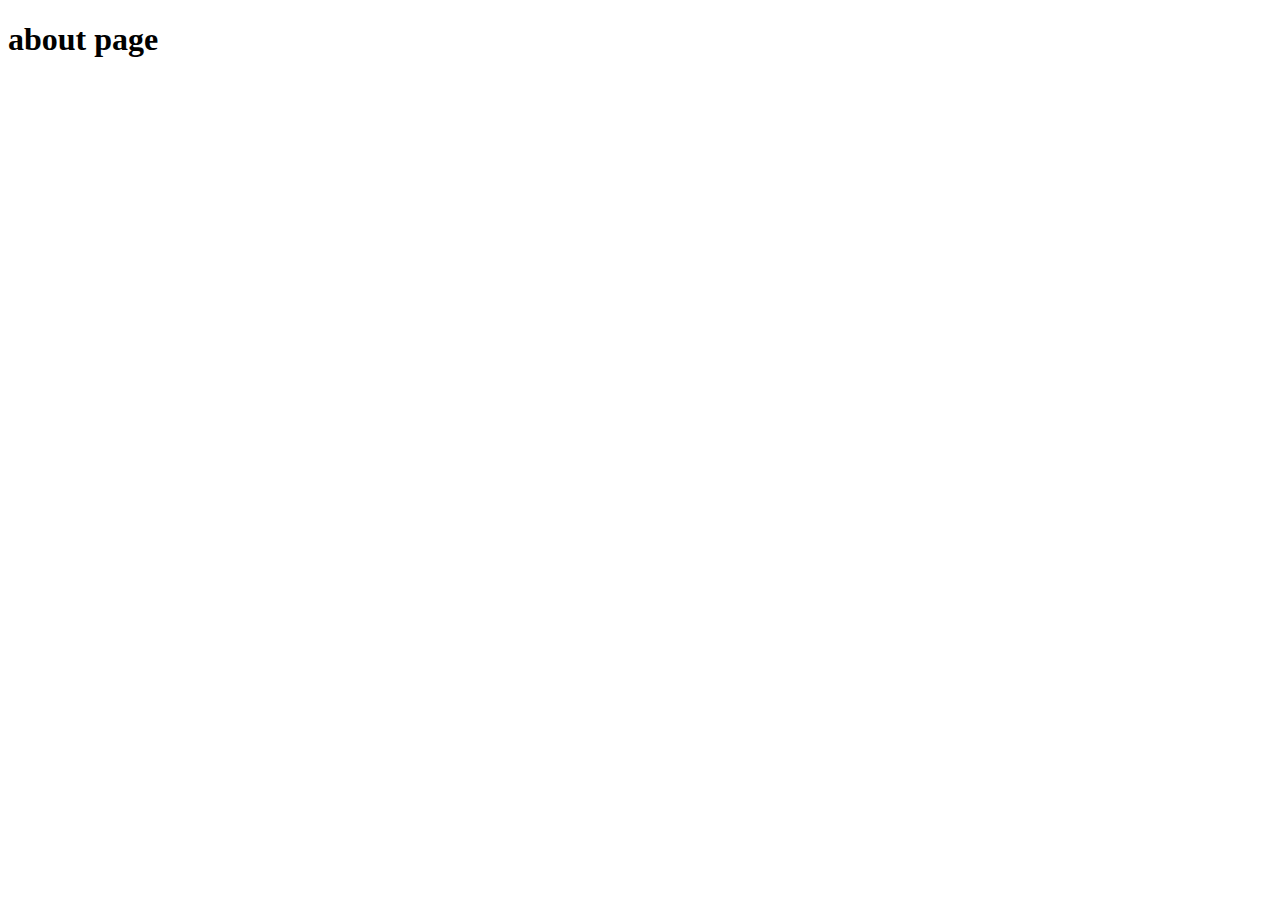
==== about.html @ 371f09d9 "added additional" ====
<!DOCTYPE html>
<html lang="en">
<head>
    <meta charset="UTF-8">
    <meta name="viewport" content="width=device-width, initial-scale=1.0">
    <title>Document</title>
</head>
<body>
    <h1>about page</h1>
</body>
</html>
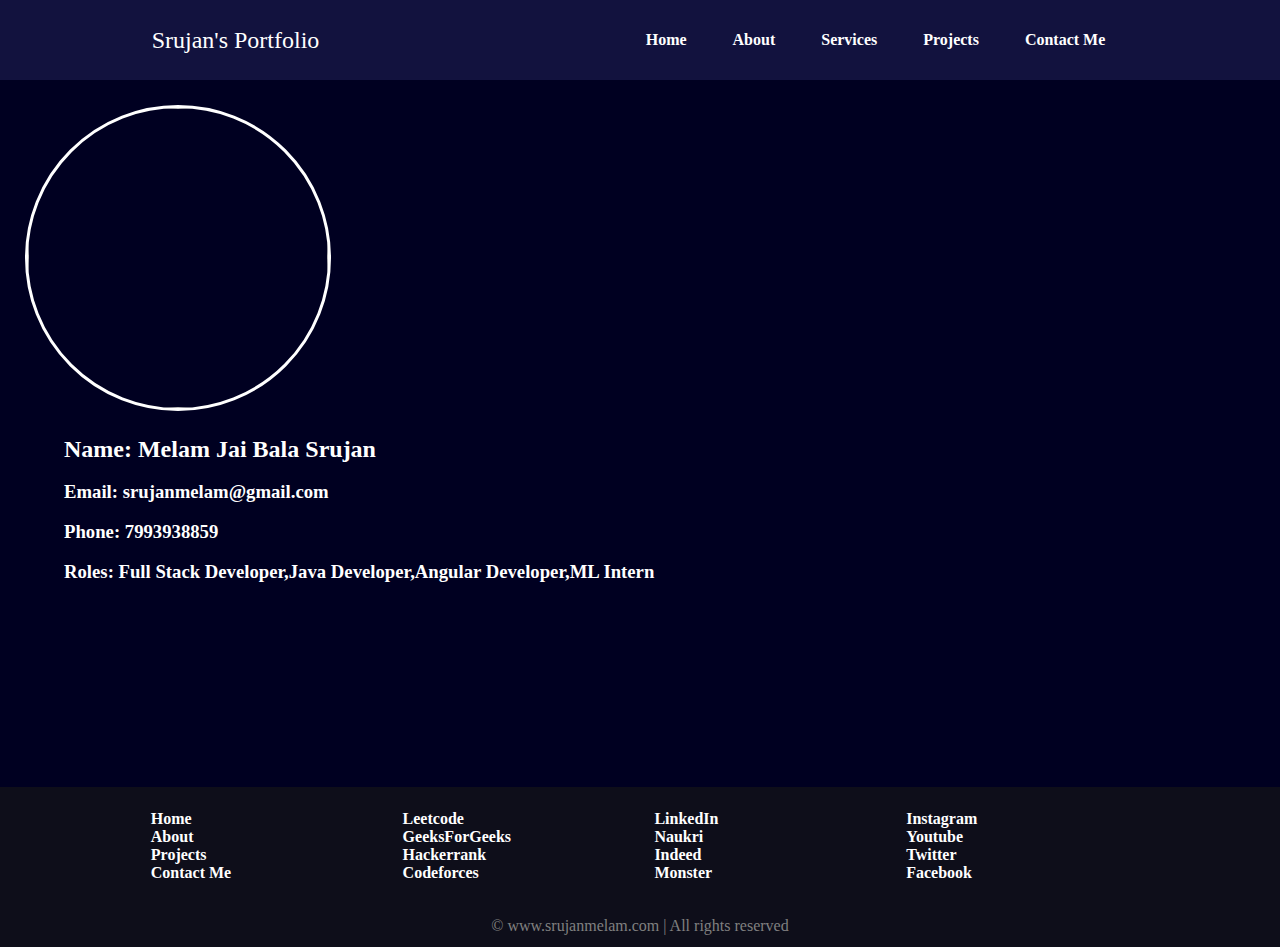
==== commit 7f937567: "added new" ====
--- a/about.html
+++ b/about.html
@@ -4,8 +4,70 @@
     <meta charset="UTF-8">
     <meta name="viewport" content="width=device-width, initial-scale=1.0">
     <title>Document</title>
+    <link rel="stylesheet" href="styles.css">
 </head>
 <body>
-    <h1>about page</h1>
+    <header>
+        <nav>
+            <div class="left">Srujan's Portfolio</div>
+            <div class="right">
+                <ul>
+                    <li><a href="index.html">Home</a></li>
+                    <li><a href="about.html">About</a></li>
+                    <li><a href="#">Services</a></li>
+                    <li><a href="projects.html">Projects</a></li>
+                    <li><a href="contact.html">Contact Me</a></li>        
+                </ul>
+            </div>
+        </nav>
+       
+    </header>
+    <div class="about">
+        <div class="wrapper">
+            <img src="https://lh3.googleusercontent.com/pw/[base64]w947-h1262-s-no-gm?authuser=2" class="image--cover">
+            <div class="data">
+                <h2>Name: Melam Jai Bala Srujan</h2><br/>
+                <h3>Email: srujanmelam@gmail.com</h3><br/>
+                <h3>Phone: 7993938859</h3><br/>
+                <h3>Roles: Full Stack Developer,Java Developer,Angular Developer,ML Intern</h3><br/>
+
+            </div>
+        </div>
+      
+    </div>
+    <footer>
+        <div class="footer" style="margin-top:14.5%;">
+          
+            <div class="footer-second"><ul>
+                <li><a href="/">Home</a></li>
+                <li><a href="about.html">About</a></li>
+                <li><a href="projects.html">Projects</a></li>
+                <li><a href="contact.html">Contact Me</a></li>
+            </ul></div>
+            <div class="footer-first"><ul>
+                <li><a href="https://leetcode.com/srujanmelam/">Leetcode</a></li>
+                <li><a href="https://auth.geeksforgeeks.org/user/srujanmelam/">GeeksForGeeks</a></li>
+                <li><a href="https://www.hackerrank.com/Jaibalasrujan_m2/">Hackerrank</a></li>
+                <li><a href="https://codeforces.com/profile/srujanmelam/">Codeforces</a></li>
+            </ul></div>
+            <div class="footer-third"><ul>
+                <li><a href="https://www.linkedin.com/in/srujan-melam-190101220/">LinkedIn</a></li>
+                <li><a href="https://www.naukri.com/mnjuser/profile?id=&altresid">Naukri</a></li>
+                <li><a href="https://profile.indeed.com/?hl=en_IN&co=IN&from=gnav-homepage&_ga=2.42375973.107630035.1696141014-1654093928.1693396579&_gac=1.216672868.1694858664.CjwKCAjwpJWoBhA8EiwAHZFzfpMR-iiWFIPBNBkMKbRePgQsVqSkFSOp5fiz_Z4vKNXtN3TFRVEfYhoCOK8QAvD_BwE">Indeed</a></li>
+                <li><a href="/">Monster</a></li>
+            </ul></div>
+            <div class="footer-fourth"><ul>
+                <li><a href="https://www.instagram.com/srujan__melam/">Instagram</a></li>
+                <li><a href="https://www.youtube.com/@Techjai000">Youtube</a></li>
+                <li><a href="/">Twitter</a></li>
+                <li><a href="/">Facebook</a></li>
+            </ul></div>
+        </div>
+        <div class="footer-rights">
+           &#169 www.srujanmelam.com | All rights reserved
+        </div>
+    </footer>
+
+    <script src="script.js"></script>
 </body>
 </html>--- a/styles.css
+++ b/styles.css
@@ -0,0 +1,244 @@
+*{
+    margin: 0;
+    padding: 0;
+}
+body{
+    background-color: rgb(0,0,33);
+    color: white;
+}
+nav{
+    display: flex;
+    justify-content: space-around;
+    align-items: center;
+    height: 80px;
+    background-color: rgb(18,18,62);
+
+}
+nav ul{
+    display: flex;
+    justify-content: center;
+}
+nav ul li {
+    list-style: none;
+    margin: 0 23px;
+}
+nav ul li a{
+    text-decoration: none;
+    color:white;
+}
+nav ul li a:hover{
+   font-size: 1.01rem;
+    color:rgb(153,153,226);
+}
+.left{
+    font-size: 1.5rem;
+}
+#submitBtn{
+    padding: 12px;
+    background: #1e2167;
+    color:white;
+    border: 2px solid white;
+    border-radius: 6px;
+    font-size: 20px;
+    cursor: pointer;
+    margin-left: 5%;
+}
+.card #submitBtn{
+    margin-left: 0%;
+}
+.container {
+    max-width: 600px;
+    margin: 20px auto;
+    padding: 20px;
+    border-radius: 5px;
+    box-shadow: 0 2px 10px rgba(0, 0, 0, 0.2);
+    animation: slide-up 0.5s ease-in-out;
+    color:white;
+}
+
+form {
+    display: grid;
+    grid-gap: 20px;
+}
+
+label {
+    font-weight: bold;
+}
+
+input[type="text"],
+input[type="email"],
+textarea {
+    width: 100%;
+    padding: 15px;
+    border: 1px solid #ccc;
+    border-radius: 5px;
+    resize: vertical;
+}
+/* Add a subtle hover effect for form fields */
+input[type="text"]:hover,
+input[type="email"]:hover,
+textarea:hover {
+    border-color: #555;
+}
+
+@keyframes slide-up {
+    from {
+        transform: translateY(20px);
+        opacity: 0;
+    }
+    to {
+        transform: translateY(0);
+        opacity: 1;
+    }
+}
+footer{
+    background-color: #0e0e1a;
+    margin-top: 5%;
+}
+.footer{
+    display: flex;
+    padding: 23px 122px;
+    justify-content: space-evenly;
+
+}
+.footer ul{
+    list-style: none;
+}
+.footer > div{
+    width: 223px;
+}
+footer .footer-rights{
+    text-align: center;
+    color:gray;
+    padding: 12px 0;
+}
+footer .footer a{
+    text-decoration: none;
+    color:white;
+}
+footer .footer a:hover{
+    font-size: 1.01rem;
+}
+
+h1 {
+    font-size: 24px;
+    font-weight: 400;
+    margin-left:35%;
+}
+
+img {
+  height: auto;
+  max-width: 100%;
+  vertical-align: middle;
+}
+
+.btn {
+  color: #ffffff;
+  padding: 0.8rem;
+  font-size: 14px;
+  text-transform: uppercase;
+  border-radius: 4px;
+  font-weight: 400;
+  display: block;
+  width: 100%;
+  cursor: pointer;
+  border: 1px solid rgba(255, 255, 255, 0.2);
+  background: transparent;
+}
+
+.btn:hover {
+  background-color: rgba(255, 255, 255, 0.12);
+}
+
+.cards {
+  display: flex;
+  flex-wrap: wrap;
+  list-style: none;
+  margin: 0;
+  padding: 0;
+}
+
+.cards_item {
+  display: flex;
+  padding: 1rem;
+}
+
+@media (min-width: 40rem) {
+  .cards_item {
+    width: 50%;
+  }
+}
+
+@media (min-width: 56rem) {
+  .cards_item {
+    width: 25%;
+  }
+}
+
+.card {
+  background-color:  rgb(0,0,33);
+  border-radius: 0.25rem;
+  box-shadow: 0 20px 40px -14px rgba(0, 0, 0, 0.25);
+  display: flex;
+  flex-direction: column;
+  overflow: hidden;
+}
+
+.card_content {
+  padding: 1rem;
+  background: black;
+}
+
+.card_title {
+  color: #ffffff;
+  font-size: 1.1rem;
+  font-weight: 700;
+  letter-spacing: 1px;
+  text-transform: capitalize;
+  margin: 0px;
+}
+
+.card_text {
+  color: #ffffff;
+  font-size: 0.875rem;
+  line-height: 1.5;
+  margin-bottom: 1.25rem;    
+  font-weight: 400;
+}
+.made_by{
+  font-weight: 400;
+  font-size: 13px;
+  margin-top: 35px;
+  text-align: center;
+}
+.main{
+    margin-left: 15%;
+}
+a{
+  text-decoration: none;
+  color: white;
+  font-weight: bold;
+}
+
+.wrapper {
+  
+  display: flex;
+ flex-wrap: wrap;
+ align-items: center;
+}
+
+.image--cover {
+  margin: 25px;
+  width: 300px;
+  height: 300px;
+  border-radius: 50%;
+  border-style: solid;
+  border-color: white;
+  
+}
+.data{
+  margin-left: 5%;
+  height: 100%;
+  width: 100vh;
+
+}
